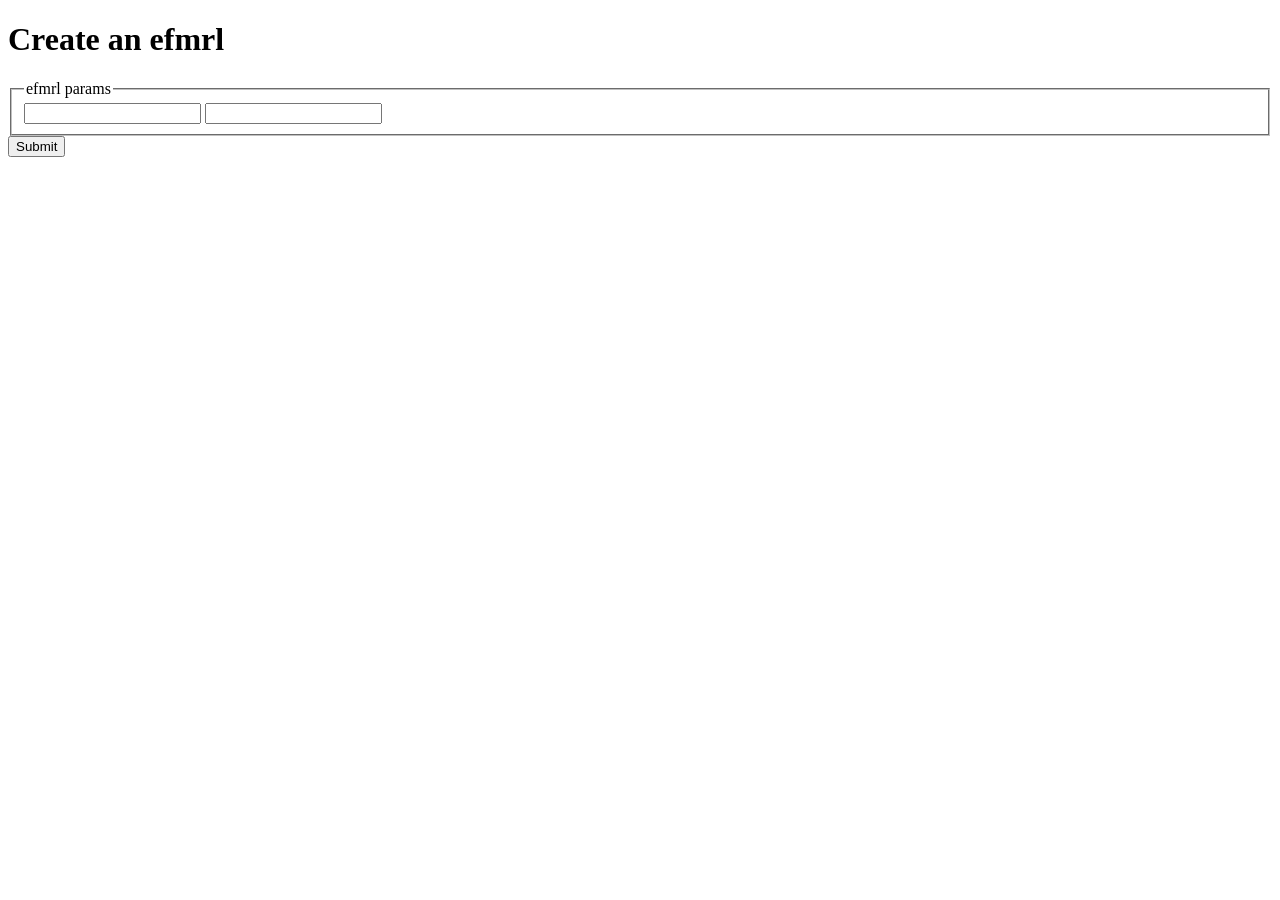
==== create.html @ 103ee86d "a creation form" ====
<!DOCTYPE html>
<html>
    <head>
        <title>create efmrl</title>
        <link rel="stylesheet" type="text/css" href="/s/main.css" />
    </head>
    <body>
        <h1 class="title">
            Create an efmrl
        </h1>
        <div>
            <form method="POST">
                <fieldset>
                    <legend>efmrl params</legend>
                    <input type="text" name="ename" />
                    <input type="text" name="email" />
                </fieldset>
                <input type="submit" name="create" />
            </form>
        </div>
    </body>
</html>
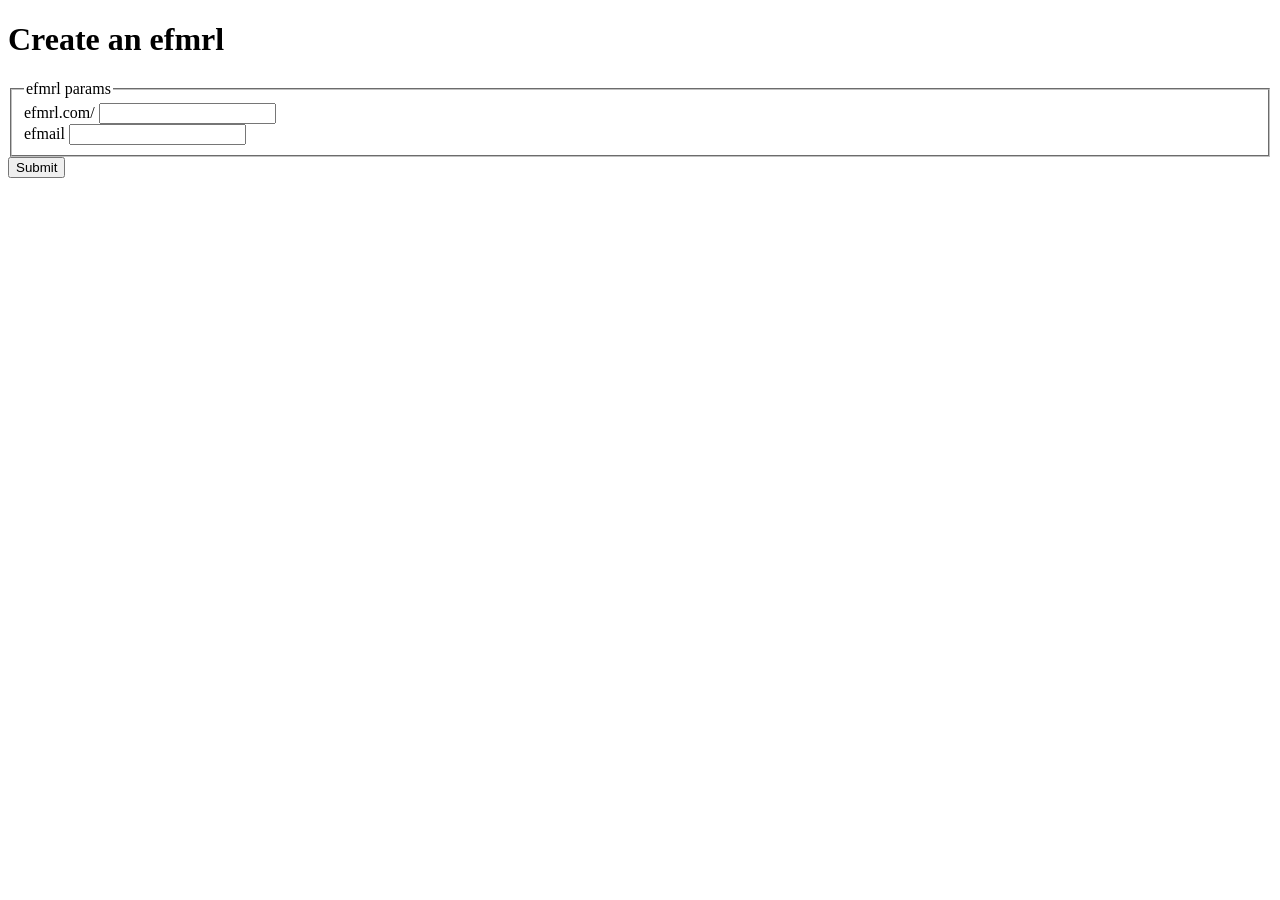
==== commit 0830e911: "better specifiers in css; labels in form" ====
--- a/create.html
+++ b/create.html
@@ -12,7 +12,14 @@
             <form method="POST">
                 <fieldset>
                     <legend>efmrl params</legend>
+                    <label for="ename">
+                        <span class="newurl">efmrl.com/</span>
+                    </label>
                     <input type="text" name="ename" />
+                    <br />
+                    <label for="email">
+                        <span class="newemail">efmail</span>
+                    </label>
                     <input type="text" name="email" />
                 </fieldset>
                 <input type="submit" name="create" />
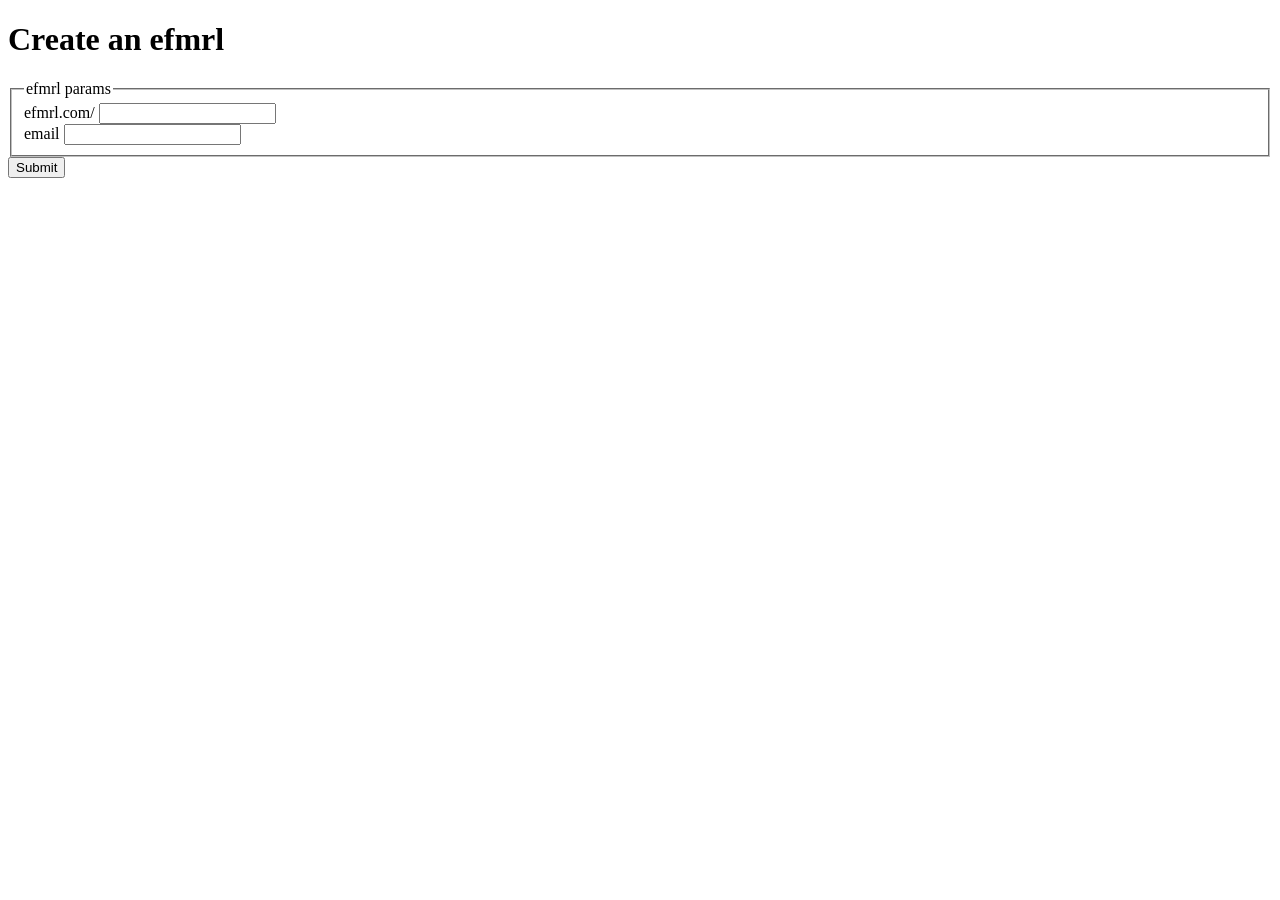
==== commit b957078c: "adjust sizes and fix label typo" ====
--- a/create.html
+++ b/create.html
@@ -8,7 +8,7 @@
         <h1 class="title">
             Create an efmrl
         </h1>
-        <div>
+        <div class="newefmrl">
             <form method="POST">
                 <fieldset>
                     <legend>efmrl params</legend>
@@ -18,7 +18,7 @@
                     <input type="text" name="ename" />
                     <br />
                     <label for="email">
-                        <span class="newemail">efmail</span>
+                        <span class="newemail">email</span>
                     </label>
                     <input type="text" name="email" />
                 </fieldset>
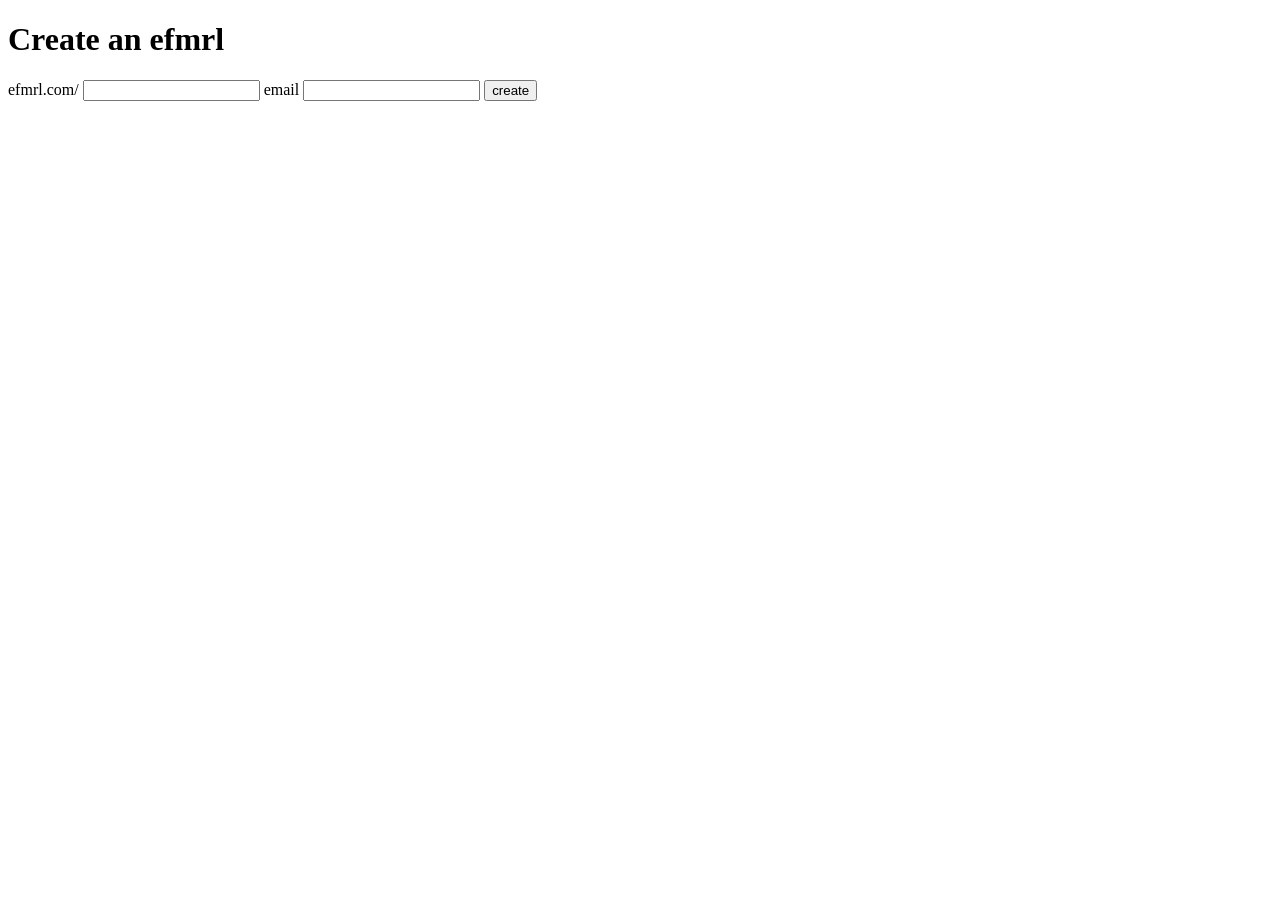
==== commit f3f50efa: "playing with grid layout" ====
--- a/create.html
+++ b/create.html
@@ -10,19 +10,15 @@
         </h1>
         <div class="newefmrl">
             <form method="POST">
-                <fieldset>
-                    <legend>efmrl params</legend>
-                    <label for="ename">
-                        <span class="newurl">efmrl.com/</span>
-                    </label>
-                    <input type="text" name="ename" />
-                    <br />
-                    <label for="email">
-                        <span class="newemail">email</span>
-                    </label>
-                    <input type="text" name="email" />
-                </fieldset>
-                <input type="submit" name="create" />
+                <label for="ename" id="elabel">
+                    efmrl.com/
+                </label>
+                <input type="text" name="ename" id="ename" />
+                <label for="email" id="emlabel">
+                    email
+                </label>
+                <input type="text" name="email" id="email" />
+                <input type="submit" value="create" name="create" id="submit" />
             </form>
         </div>
     </body>
